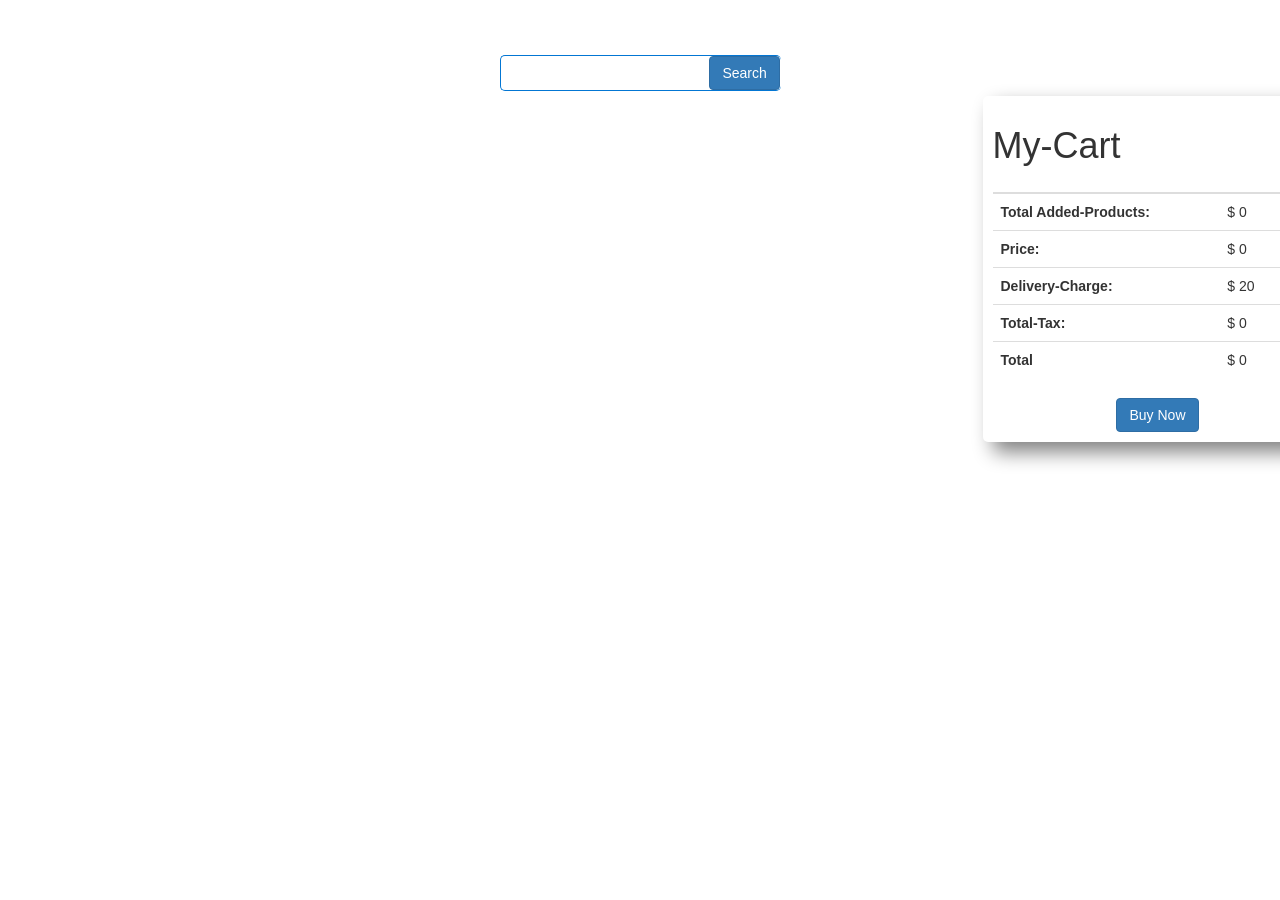
==== index.html @ 5e127c1f "Initial commit" ====
<!DOCTYPE html>
<html lang="en">

<head>
  <meta charset="UTF-8" />
  <meta http-equiv="X-UA-Compatible" content="IE=edge" />
  <meta name="viewport" content="width=device-width, initial-scale=1.0" />
  <title>FakeStore</title>
  <link rel="stylesheet" href="./css/style.css" />
  <!-- Latest compiled and minified CSS -->
  <link rel="stylesheet" href="https://maxcdn.bootstrapcdn.com/bootstrap/3.3.7/css/bootstrap.min.css"
    integrity="sha384-BVYiiSIFeK1dGmJRAkycuHAHRg32OmUcww7on3RYdg4Va+PmSTsz/K68vbdEjh4u" crossorigin="anonymous" />

  <!-- google Montserrat  font  -->
  <link rel="preconnect" href="https://fonts.googleapis.com" />
  <link rel="preconnect" href="https://fonts.gstatic.com" crossorigin />
  <link href="https://fonts.googleapis.com/css2?family=Montserrat:wght@300;400;500&display=swap" rel="stylesheet" />
</head>

<body>
  <header></header>
  <main class="main">
    <div class="search-field">
      <div class="search-box">
        <input id="input-field" class="search-field" type="text" />
        <button type="button" class="btn btn-primary search-button" data-toggle="button" aria-pressed="false"
          autocomplete="off" id="search-btn" onclick="loadProducts()">
          Search
        </button>
      </div>
    </div>
    <div class="row">
      <div class="col-md-9 col-lg-9 col-sm-7">
        <div id="all-products" class="">
          <h1></h1>
        </div>
      </div>
      <div class="col-md-3 col-lg-3 col-sm-5 cart-main">
        <div class="cart" id="my-cart">
          <table class="table">
            <thead>
              <h1>My-Cart</h1>
              <tr>
                <th scope="col"></th>
                <th scope="col"></th>
                <th scope="col"></th>
                <th scope="col"></th>
              </tr>
            </thead>
            <tbody>
              <tr>
                <th>Total Added-Products:</th>
                <td>$ <span id="total-Products">0</span></td>
                <td></td>
                <td></td>
              </tr>
              <tr>
                <th>Price:</th>
                <td>$ <span id="price">0</span></td>
                <td></td>
                <td></td>
              </tr>
              <tr>
                <th>Delivery-Charge:</th>
                <td>$ <span id="delivery-charge">20</span></td>
                <td></td>
                <td></td>
              </tr>
              <tr>
                <th>Total-Tax:</th>
                <td>$ <span id="total-tax">0</span></td>
                <td></td>
                <td></td>
              </tr>
              <tr>
                <th scope="row">Total</th>
                <td colspan="2">$ <span id="total">0</span></td>
                <td></td>
              </tr>
            </tbody>
          </table>
          <div class="parces text-center">
            <button class="btn btn-primary text-center">Buy Now</button>
          </div>
        </div>
      </div>
    </div>
  </main>
  <footer></footer>

  <!-- add javascript  file  -->
  <script src="./js/app.js"></script>
</body>

</html>
---- css/style.css ----
body {
  overflow-x: hidden;
  font-family: "Montserrat", sans-serif;
}
.search-field {
  border: none;
  border-radius: 50px;
  padding: 5px;
  outline: none;
}
.search-field:hover {
  outline: none;
  border: none;
}
.search-box {
  border: 1px solid rgb(3, 118, 211);
  width: 281px;
  border-radius: 5px;
  margin: auto;
  margin-top: 50px;
  border-right: none;
}
.search-button {
  padding: 10px 50px;
  border-radius: 25px;
  margin-left: 20px;
}
#all-products {
  display: grid;
  grid-template-columns: repeat(3, 1fr);
  /* border: 1px solid black; */
  text-align: center;
  width: 100%;
  margin: auto;
  align-items: center;
  justify-content: center;
}
.single-product {
  padding: 10px;
  transition: 0.6s;
}
.single-product:hover {
  box-shadow: 4px 4px 7px gray;
  border-radius: 10px;
  border: 1px solid cyan;
}
.product-image {
  width: 150px;
  height: 150px;
}
.cart {
  width: 350px;
  /* border: 1px solid green; */
  padding: 10px;
  box-shadow: 10px 10px 20px gray;
  border-radius: 5px;
  margin-right: 30px;
  position: fixed;
}
.cart-main {
  padding-right: 30px;
}
@media only screen and (max-width: 768px) {
  #all-products {
    display: grid;
    grid-template-columns: repeat(1, 1fr);
  }
  .cart {
    width: 300px;
    /* border: 1px solid green; */
    padding: 10px;
    box-shadow: 10px 10px 20px gray;
    border-radius: 5px;
    margin-right: 30px;
    position: fixed;
  }
  .cart-main {
    padding-right: 10px;
  }
}
@media only screen and (max-width: 468px) {
  #all-products {
    display: grid;
    grid-template-columns: repeat(1, 1fr);
  }
}
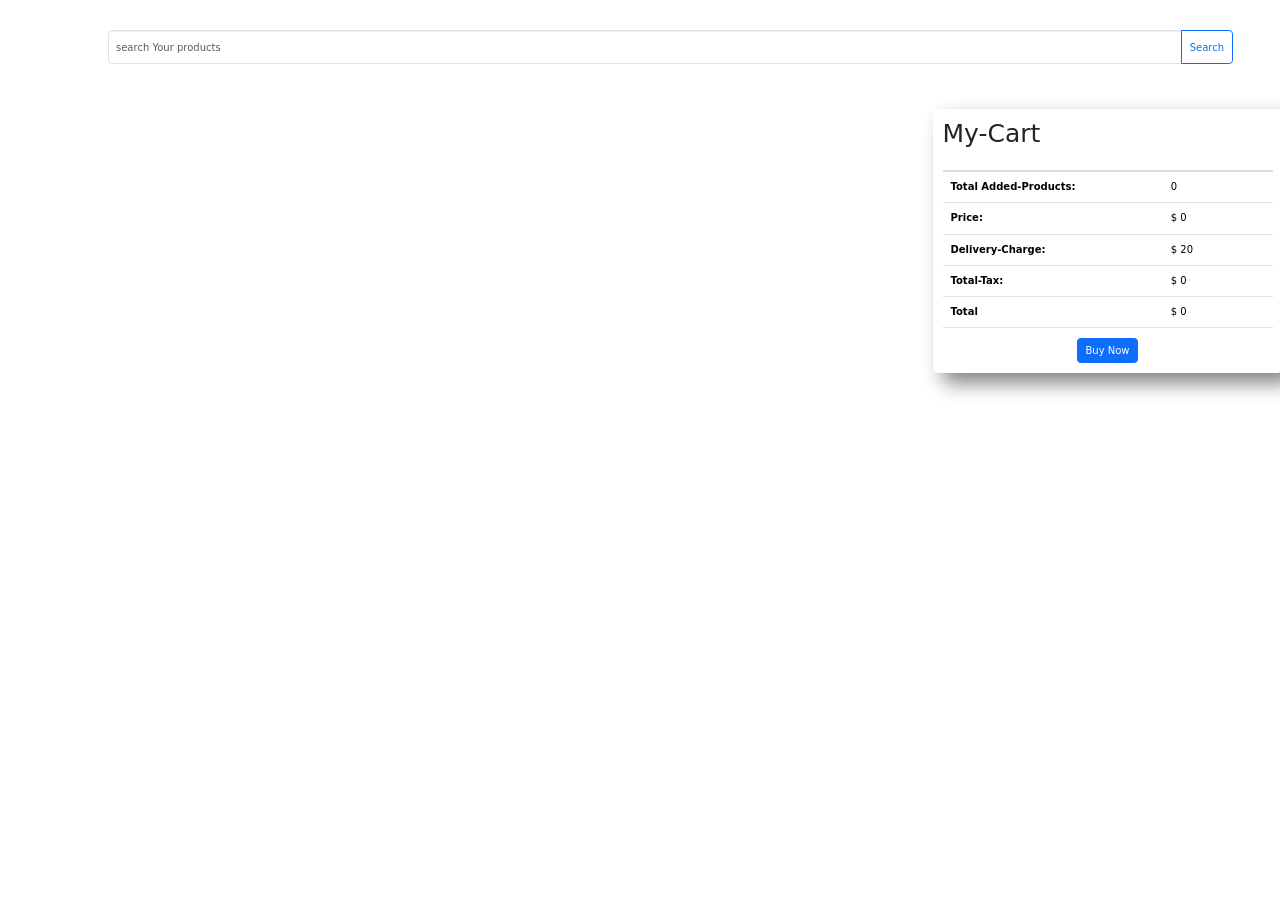
==== commit a434dc62: "added new details" ====
--- a/index.html
+++ b/index.html
@@ -5,34 +5,35 @@
   <meta charset="UTF-8" />
   <meta http-equiv="X-UA-Compatible" content="IE=edge" />
   <meta name="viewport" content="width=device-width, initial-scale=1.0" />
-  <title>FakeStore</title>
+  <title>My-Store</title>
   <link rel="stylesheet" href="./css/style.css" />
   <!-- Latest compiled and minified CSS -->
   <link rel="stylesheet" href="https://maxcdn.bootstrapcdn.com/bootstrap/3.3.7/css/bootstrap.min.css"
     integrity="sha384-BVYiiSIFeK1dGmJRAkycuHAHRg32OmUcww7on3RYdg4Va+PmSTsz/K68vbdEjh4u" crossorigin="anonymous" />
-
+    <!-- bootStrap css -->
+    <link href="https://cdn.jsdelivr.net/npm/bootstrap@5.1.1/dist/css/bootstrap.min.css" rel="stylesheet" integrity="sha384-F3w7mX95PdgyTmZZMECAngseQB83DfGTowi0iMjiWaeVhAn4FJkqJByhZMI3AhiU" crossorigin="anonymous">
   <!-- google Montserrat  font  -->
   <link rel="preconnect" href="https://fonts.googleapis.com" />
   <link rel="preconnect" href="https://fonts.gstatic.com" crossorigin />
   <link href="https://fonts.googleapis.com/css2?family=Montserrat:wght@300;400;500&display=swap" rel="stylesheet" />
+  <!-- awasome Icon -->
+  <link rel="stylesheet" href="https://use.fontawesome.com/releases/v5.15.4/css/all.css" integrity="sha384-DyZ88mC6Up2uqS4h/KRgHuoeGwBcD4Ng9SiP4dIRy0EXTlnuz47vAwmeGwVChigm" crossorigin="anonymous">
 </head>
 
 <body>
   <header></header>
-  <main class="main">
-    <div class="search-field">
-      <div class="search-box">
-        <input id="input-field" class="search-field" type="text" />
-        <button type="button" class="btn btn-primary search-button" data-toggle="button" aria-pressed="false"
-          autocomplete="off" id="search-btn" onclick="loadProducts()">
-          Search
-        </button>
-      </div>
+  <main class="main container">
+      <div class="">
+        <div class="input-group m-5">
+          <input type="text" class="form-control search-field" placeholder="search Your products" aria-describedby="button-addon2">
+          <button onclick="loadProducts()" class="btn btn-outline-primary search-button" type="button" id="button-addon2">Search</button>
+        </div>
     </div>
+    <br>
     <div class="row">
       <div class="col-md-9 col-lg-9 col-sm-7">
         <div id="all-products" class="">
-          <h1></h1>
+
         </div>
       </div>
       <div class="col-md-3 col-lg-3 col-sm-5 cart-main">
@@ -50,7 +51,7 @@
             <tbody>
               <tr>
                 <th>Total Added-Products:</th>
-                <td>$ <span id="total-Products">0</span></td>
+                <td><span id="total-Products">0</span></td>
                 <td></td>
                 <td></td>
               </tr>
@@ -80,7 +81,7 @@
             </tbody>
           </table>
           <div class="parces text-center">
-            <button class="btn btn-primary text-center">Buy Now</button>
+            <button onclick="buyNow()" class="btn btn-primary text-center">Buy Now</button>
           </div>
         </div>
       </div>
@@ -90,6 +91,7 @@
 
   <!-- add javascript  file  -->
   <script src="./js/app.js"></script>
+
 </body>
 
 </html>
--- a/css/style.css
+++ b/css/style.css
@@ -7,6 +7,7 @@
   border-radius: 50px;
   padding: 5px;
   outline: none;
+  
 }
 .search-field:hover {
   outline: none;
@@ -42,7 +43,7 @@
 .single-product:hover {
   box-shadow: 4px 4px 7px gray;
   border-radius: 10px;
-  border: 1px solid cyan;
+  border: 1px solid;
 }
 .product-image {
   width: 150px;
@@ -59,6 +60,9 @@
 }
 .cart-main {
   padding-right: 30px;
+}
+.icon-clr{
+  color: orange;
 }
 @media only screen and (max-width: 768px) {
   #all-products {
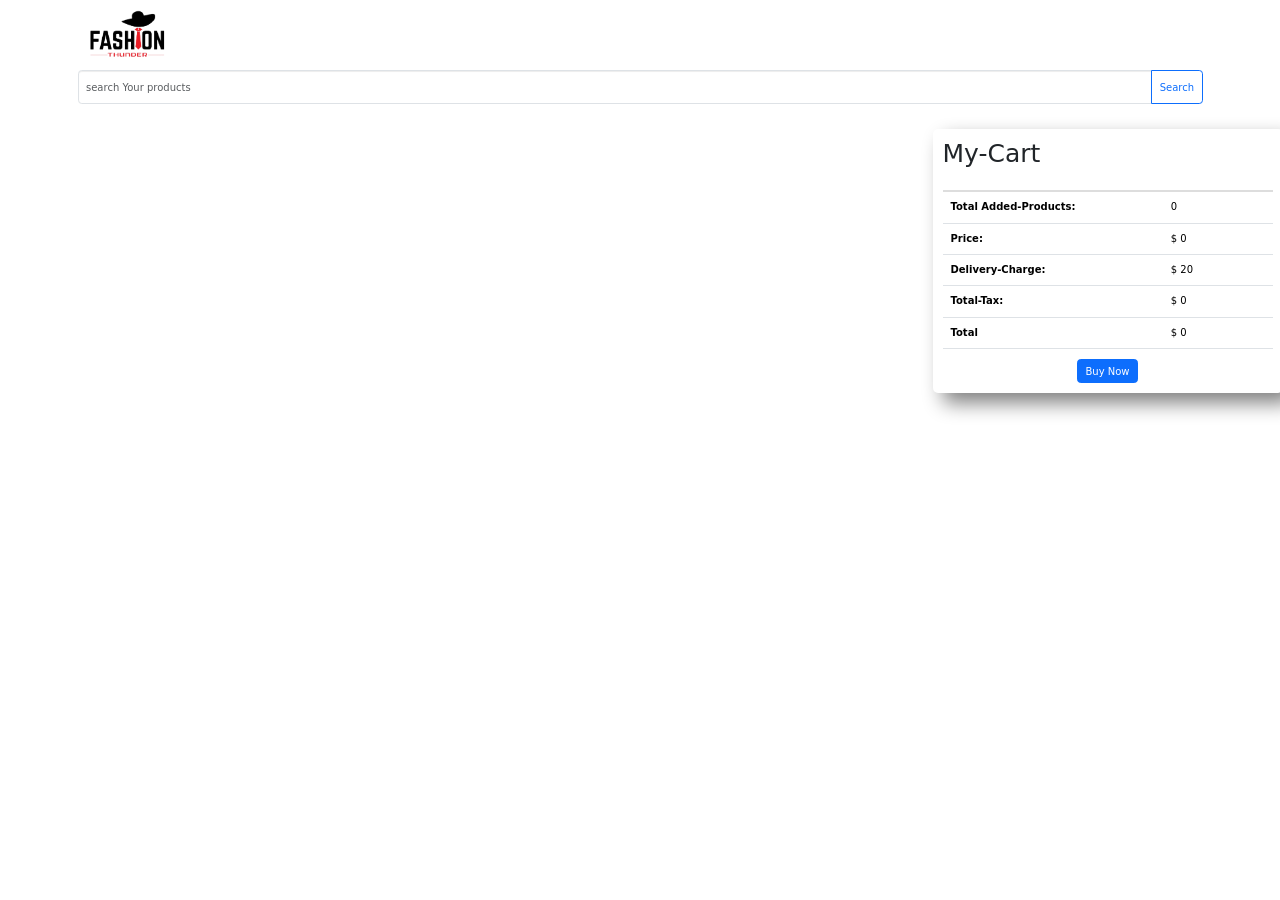
==== commit f2bd8fe6: "added all" ====
--- a/index.html
+++ b/index.html
@@ -5,7 +5,8 @@
   <meta charset="UTF-8" />
   <meta http-equiv="X-UA-Compatible" content="IE=edge" />
   <meta name="viewport" content="width=device-width, initial-scale=1.0" />
-  <title>My-Store</title>
+  <title>Fashion-Thunder</title>
+  <link rel="shortcut icon" href="images/logo.jpg" type="image/x-icon">
   <link rel="stylesheet" href="./css/style.css" />
   <!-- Latest compiled and minified CSS -->
   <link rel="stylesheet" href="https://maxcdn.bootstrapcdn.com/bootstrap/3.3.7/css/bootstrap.min.css"
@@ -21,17 +22,25 @@
 </head>
 
 <body>
-  <header></header>
+  <header>
+
+  </header>
   <main class="main container">
       <div class="">
-        <div class="input-group m-5">
+        <img class="d-flex justify-content-center" src="images/logo.png" alt="logo" width="100px">
+        <div class="input-group mb-3">
           <input type="text" class="form-control search-field" placeholder="search Your products" aria-describedby="button-addon2">
           <button onclick="loadProducts()" class="btn btn-outline-primary search-button" type="button" id="button-addon2">Search</button>
         </div>
     </div>
     <br>
+    <!-- simgle products details -->
+    
+      
+    </div>
     <div class="row">
       <div class="col-md-9 col-lg-9 col-sm-7">
+        <div id="show-details" class="text-center d-flex justify-content-center m-5 p-3 "></div>
         <div id="all-products" class="">
 
         </div>
@@ -86,7 +95,9 @@
         </div>
       </div>
     </div>
+    
   </main>
+
   <footer></footer>
 
   <!-- add javascript  file  -->
--- a/css/style.css
+++ b/css/style.css
@@ -4,10 +4,7 @@
 }
 .search-field {
   border: none;
-  border-radius: 50px;
-  padding: 5px;
   outline: none;
-  
 }
 .search-field:hover {
   outline: none;
@@ -62,7 +59,13 @@
   padding-right: 30px;
 }
 .icon-clr{
-  color: orange;
+  color: rgb(255, 180, 5);
+}
+.color{
+  color: gray;
+}
+.price-clr{
+  color: rgba(243, 87, 60, 0.835);
 }
 @media only screen and (max-width: 768px) {
   #all-products {
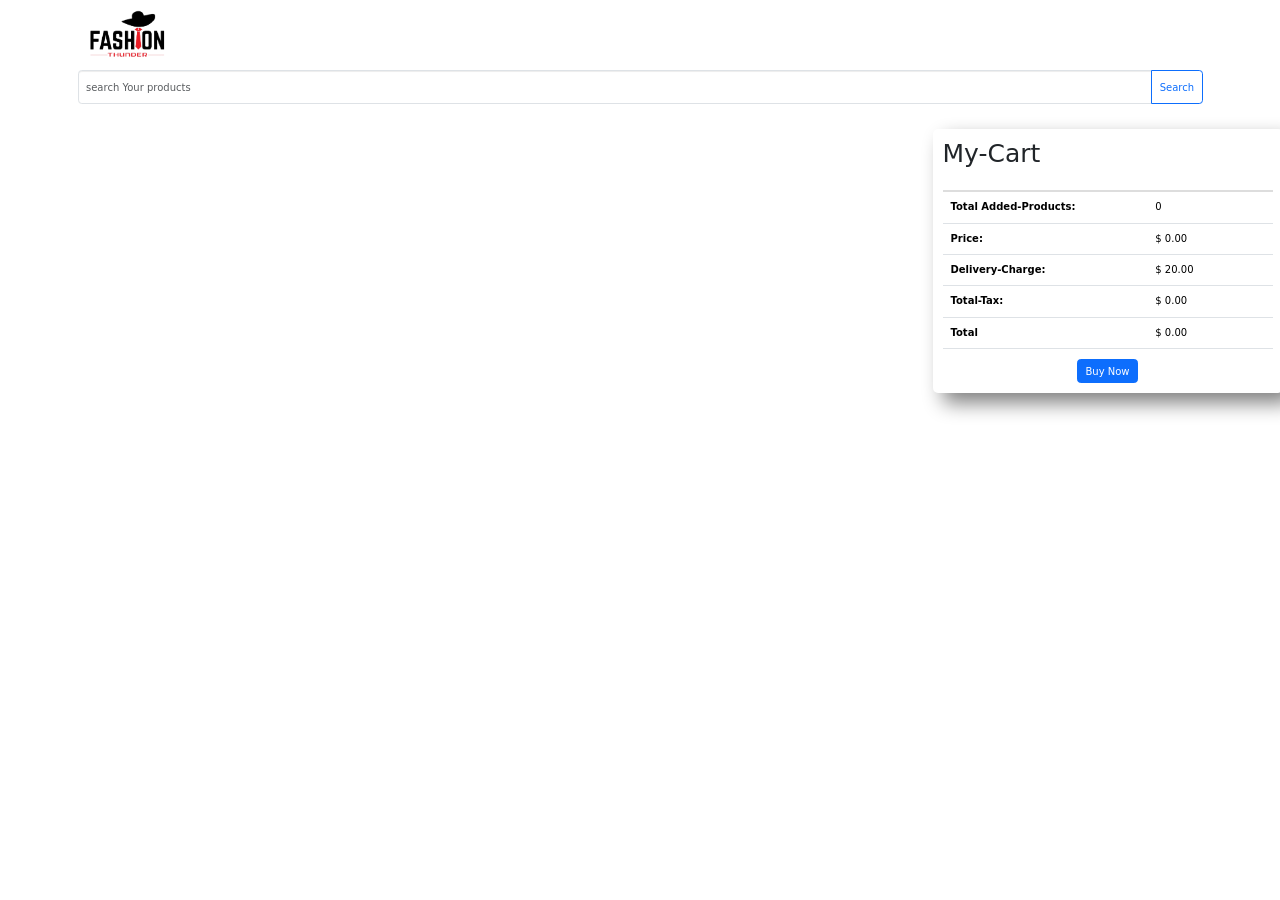
==== commit fb164e23: "full added" ====
--- a/index.html
+++ b/index.html
@@ -66,25 +66,25 @@
               </tr>
               <tr>
                 <th>Price:</th>
-                <td>$ <span id="price">0</span></td>
+                <td>$ <span id="price">0.00</span></td>
                 <td></td>
                 <td></td>
               </tr>
               <tr>
                 <th>Delivery-Charge:</th>
-                <td>$ <span id="delivery-charge">20</span></td>
+                <td>$ <span id="delivery-charge">20.00</span></td>
                 <td></td>
                 <td></td>
               </tr>
               <tr>
                 <th>Total-Tax:</th>
-                <td>$ <span id="total-tax">0</span></td>
+                <td>$ <span id="total-tax">0.00</span></td>
                 <td></td>
                 <td></td>
               </tr>
               <tr>
                 <th scope="row">Total</th>
-                <td colspan="2">$ <span id="total">0</span></td>
+                <td colspan="2">$ <span id="total">0.00</span></td>
                 <td></td>
               </tr>
             </tbody>
@@ -101,7 +101,7 @@
   <footer></footer>
 
   <!-- add javascript  file  -->
-  <script src="./js/app.js"></script>
+  <script src="js/app.js"></script>
 
 </body>
 
--- a/css/style.css
+++ b/css/style.css
@@ -76,7 +76,7 @@
     width: 300px;
     /* border: 1px solid green; */
     padding: 10px;
-    box-shadow: 10px 10px 20px gray;
+    box-shadow: 10px 10px 20px rgb(168, 167, 167);
     border-radius: 5px;
     margin-right: 30px;
     position: fixed;
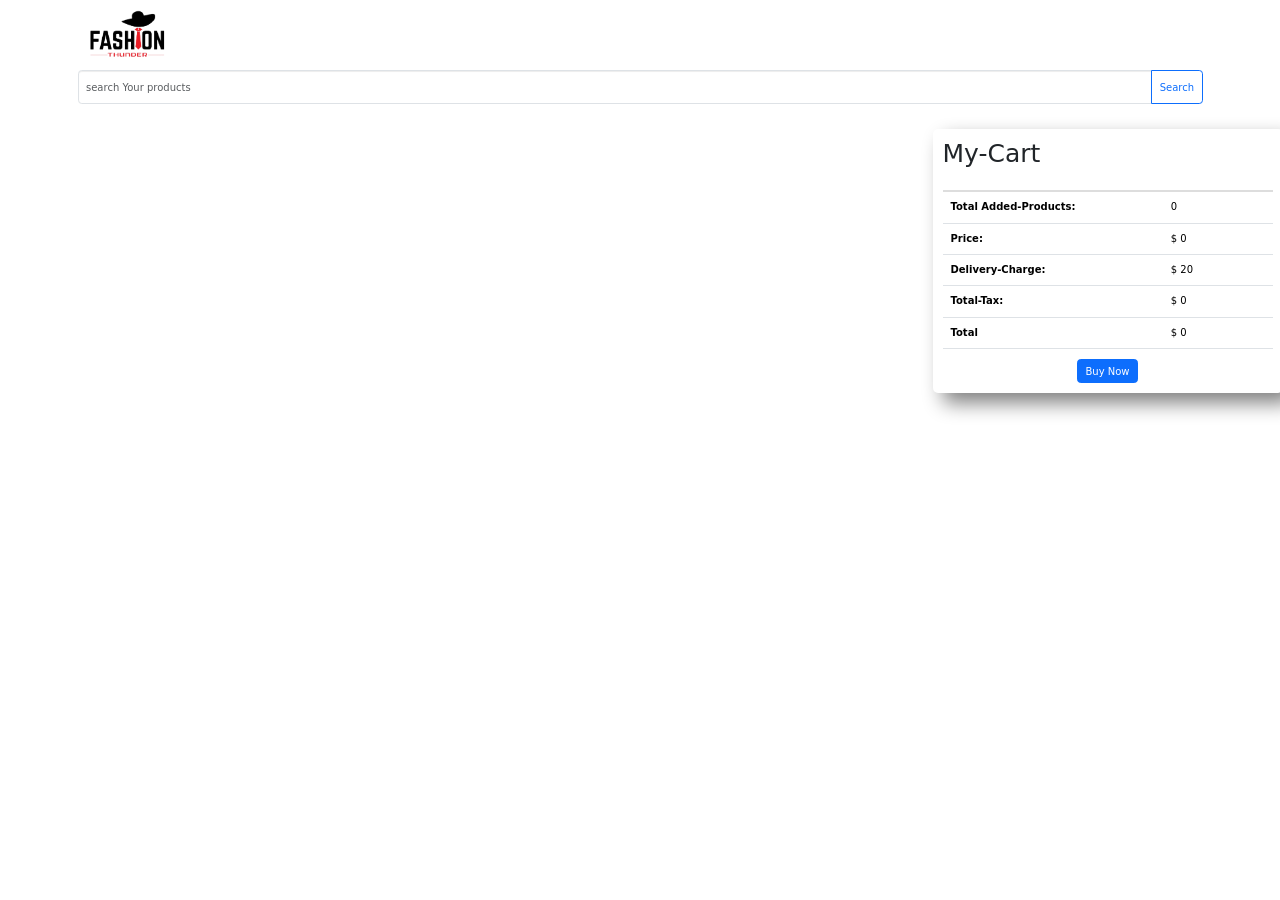
==== commit 74476ade: "only .00 deleted" ====
--- a/index.html
+++ b/index.html
@@ -25,6 +25,7 @@
   <header>
 
   </header>
+  <!-- search bar -->
   <main class="main container">
       <div class="">
         <img class="d-flex justify-content-center" src="images/logo.png" alt="logo" width="100px">
@@ -45,6 +46,7 @@
 
         </div>
       </div>
+      <!-- cart details -->
       <div class="col-md-3 col-lg-3 col-sm-5 cart-main">
         <div class="cart" id="my-cart">
           <table class="table">
@@ -66,25 +68,25 @@
               </tr>
               <tr>
                 <th>Price:</th>
-                <td>$ <span id="price">0.00</span></td>
+                <td>$ <span id="price">0</span></td>
                 <td></td>
                 <td></td>
               </tr>
               <tr>
                 <th>Delivery-Charge:</th>
-                <td>$ <span id="delivery-charge">20.00</span></td>
+                <td>$ <span id="delivery-charge">20</span></td>
                 <td></td>
                 <td></td>
               </tr>
               <tr>
                 <th>Total-Tax:</th>
-                <td>$ <span id="total-tax">0.00</span></td>
+                <td>$ <span id="total-tax">0</span></td>
                 <td></td>
                 <td></td>
               </tr>
               <tr>
                 <th scope="row">Total</th>
-                <td colspan="2">$ <span id="total">0.00</span></td>
+                <td colspan="2">$ <span id="total">0</span></td>
                 <td></td>
               </tr>
             </tbody>
@@ -98,7 +100,9 @@
     
   </main>
 
-  <footer></footer>
+  <footer>
+    
+  </footer>
 
   <!-- add javascript  file  -->
   <script src="js/app.js"></script>
--- a/css/style.css
+++ b/css/style.css
@@ -38,9 +38,9 @@
   transition: 0.6s;
 }
 .single-product:hover {
-  box-shadow: 4px 4px 7px gray;
+  box-shadow: 4px 4px 7px rgb(207, 207, 207);
+  border: hidden;
   border-radius: 10px;
-  border: 1px solid;
 }
 .product-image {
   width: 150px;
@@ -60,6 +60,7 @@
 }
 .icon-clr{
   color: rgb(255, 180, 5);
+  
 }
 .color{
   color: gray;
